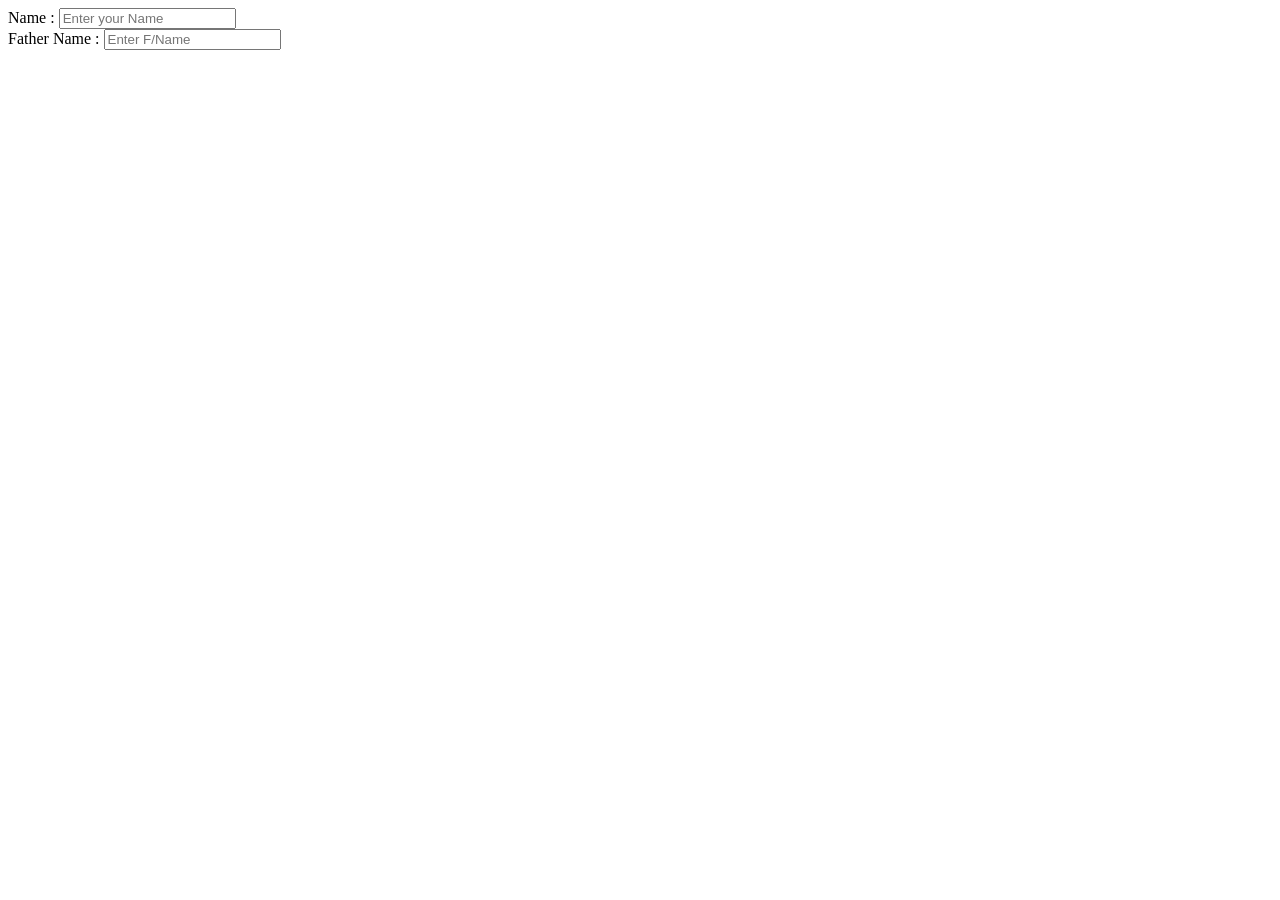
==== Practice.html @ 676ef84b "change in main" ====
<!DOCTYPE html>
<html lang="en">
<head>
    <meta charset="UTF-8">
    <meta http-equiv="X-UA-Compatible" content="IE=edge">
    <meta name="viewport" content="width=device-width, initial-scale=1.0">
    <title>practice</title>
    <link rel="stylesheet" href="style.css">
</head>
<body>
   <div class="con">
    <div class="col col-1">
        Name : <input type="text" placeholder="Enter your Name ">
    </div>
    <div class="col col-2">
        Father Name : <input type="text" placeholder="Enter F/Name">
    </div>
   </div>
</body>
</html>
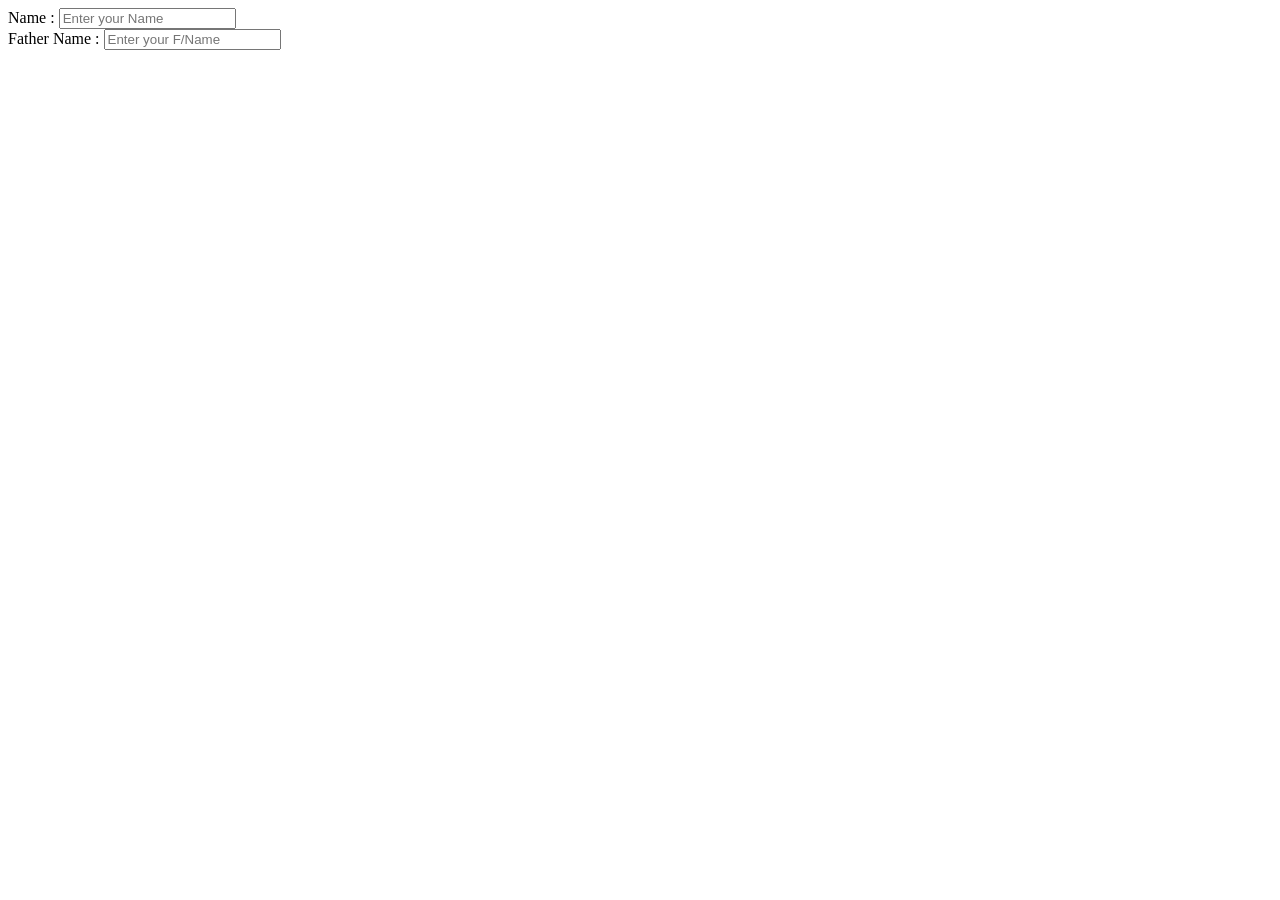
==== commit 3635e05c: "add" ====
--- a/Practice.html
+++ b/Practice.html
@@ -13,7 +13,7 @@
         Name : <input type="text" placeholder="Enter your Name ">
     </div>
     <div class="col col-2">
-        Father Name : <input type="text" placeholder="Enter F/Name">
+        Father Name : <input type="text" placeholder="Enter your F/Name">
     </div>
    </div>
 </body>
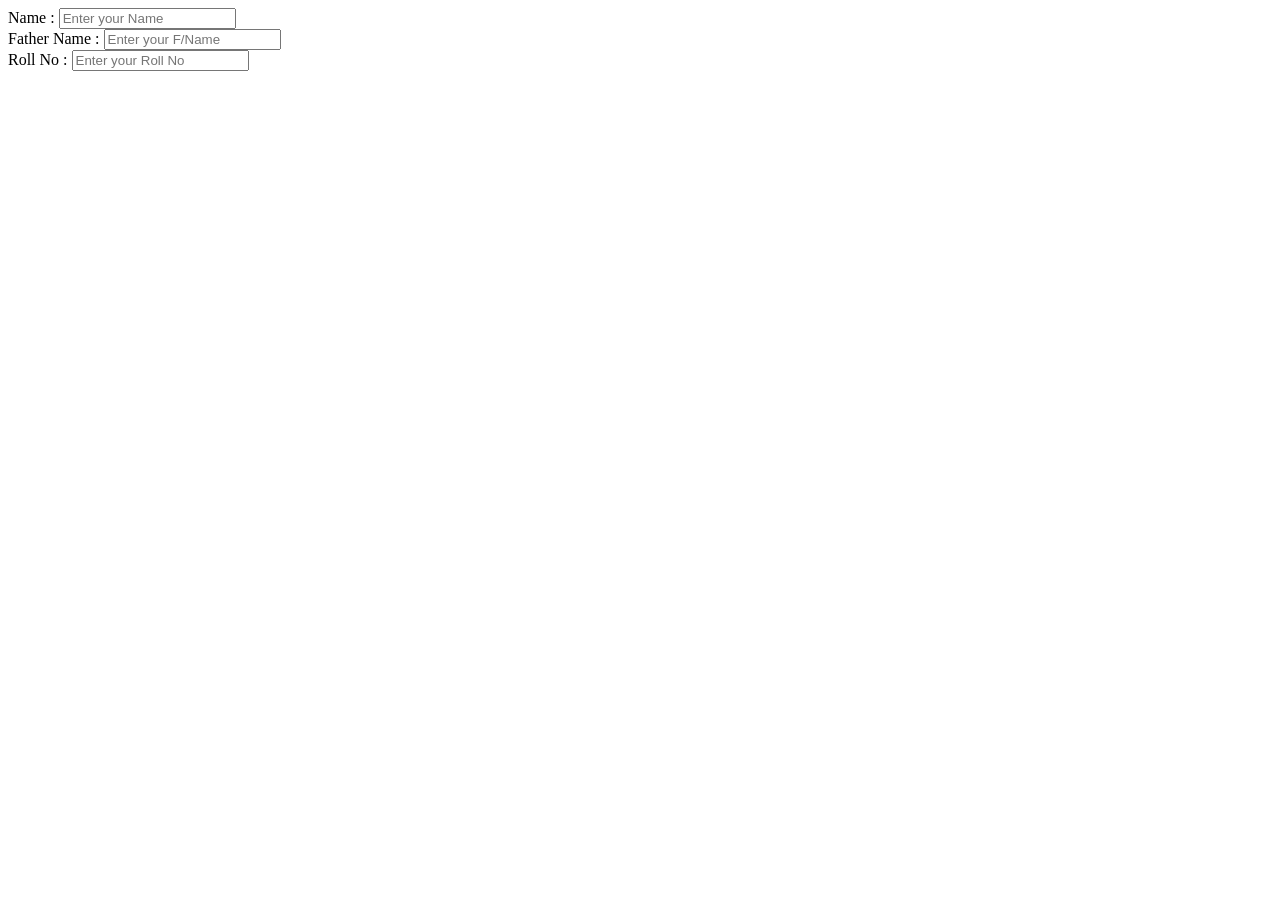
==== commit 895e8a2b: "Add Features" ====
--- a/Practice.html
+++ b/Practice.html
@@ -15,6 +15,9 @@
     <div class="col col-2">
         Father Name : <input type="text" placeholder="Enter your F/Name">
     </div>
+    <div class="col col-2">
+         Roll No : <input type="text" placeholder="Enter your Roll No">
+    </div>
    </div>
 </body>
 </html>
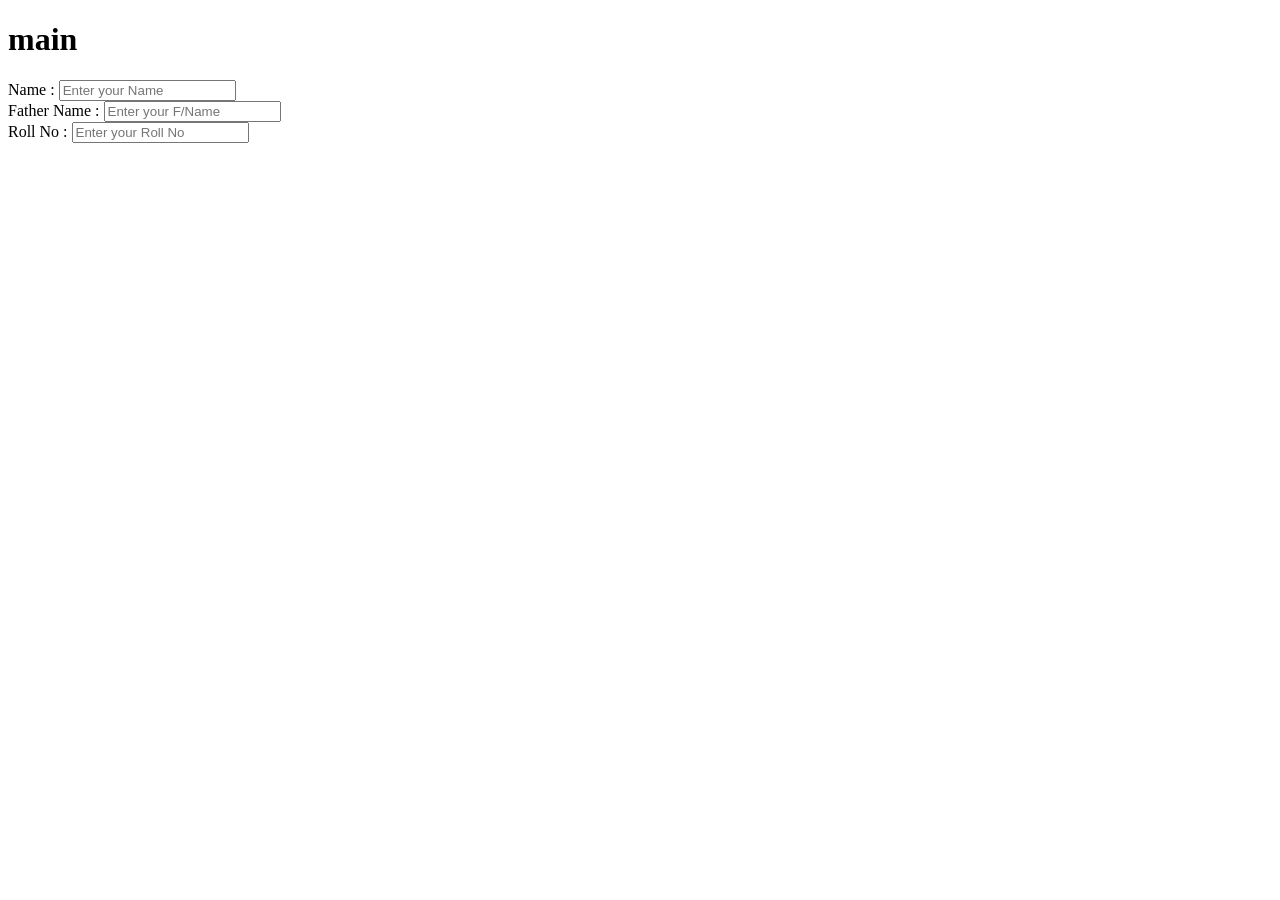
==== commit c2b6209f: "update in main" ====
--- a/Practice.html
+++ b/Practice.html
@@ -8,6 +8,7 @@
     <link rel="stylesheet" href="style.css">
 </head>
 <body>
+    <h1>main</h1>
    <div class="con">
     <div class="col col-1">
         Name : <input type="text" placeholder="Enter your Name ">
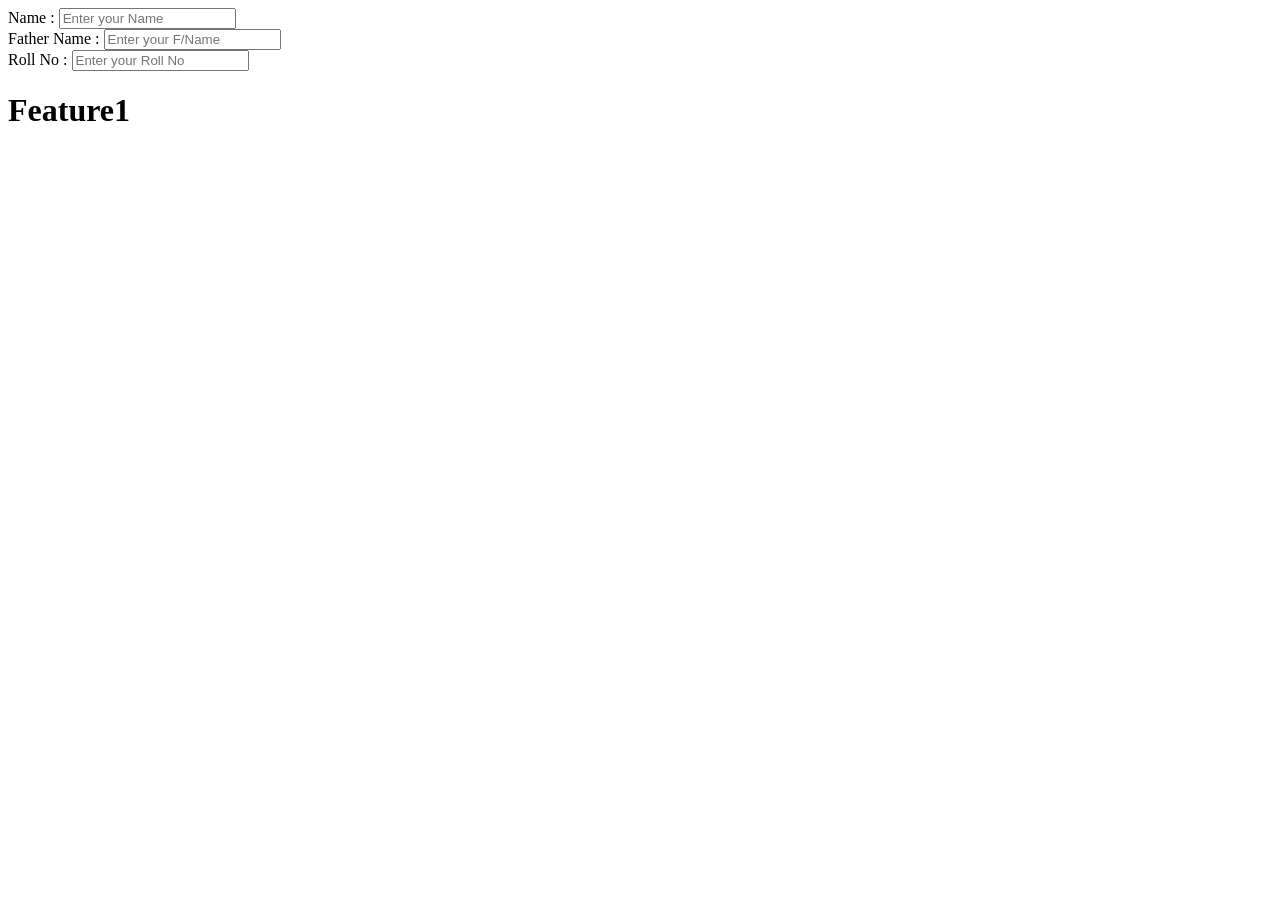
==== commit 297d8f53: "add in Feature1" ====
--- a/Practice.html
+++ b/Practice.html
@@ -8,7 +8,6 @@
     <link rel="stylesheet" href="style.css">
 </head>
 <body>
-    <h1>main</h1>
    <div class="con">
     <div class="col col-1">
         Name : <input type="text" placeholder="Enter your Name ">
@@ -20,5 +19,6 @@
          Roll No : <input type="text" placeholder="Enter your Roll No">
     </div>
    </div>
+   <h1>Feature1</h1>
 </body>
 </html>
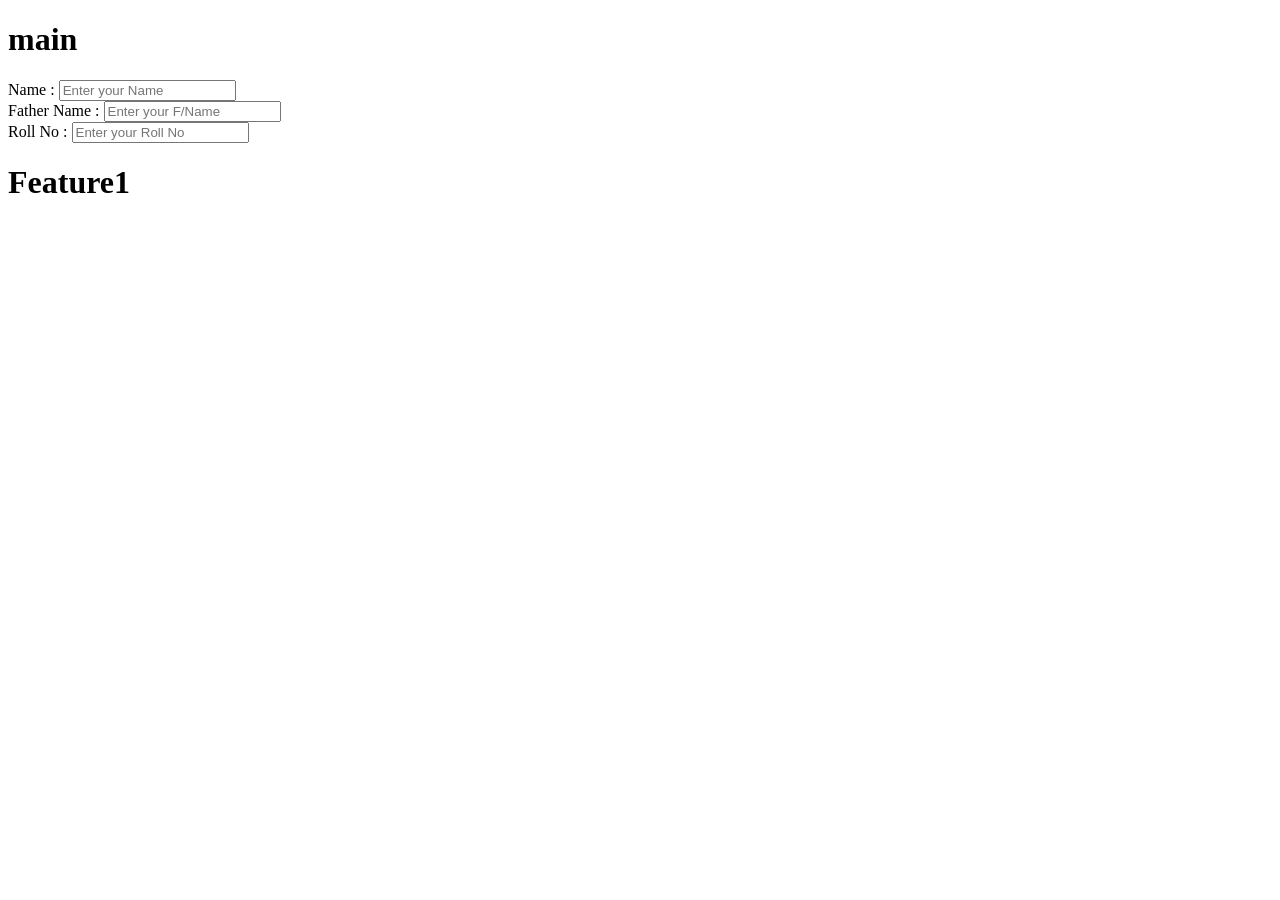
==== commit 38e4b989: "Merge pull request #1 from muhammadayaz77/feature1 add in Feature1" ====
--- a/Practice.html
+++ b/Practice.html
@@ -8,6 +8,7 @@
     <link rel="stylesheet" href="style.css">
 </head>
 <body>
+    <h1>main</h1>
    <div class="con">
     <div class="col col-1">
         Name : <input type="text" placeholder="Enter your Name ">
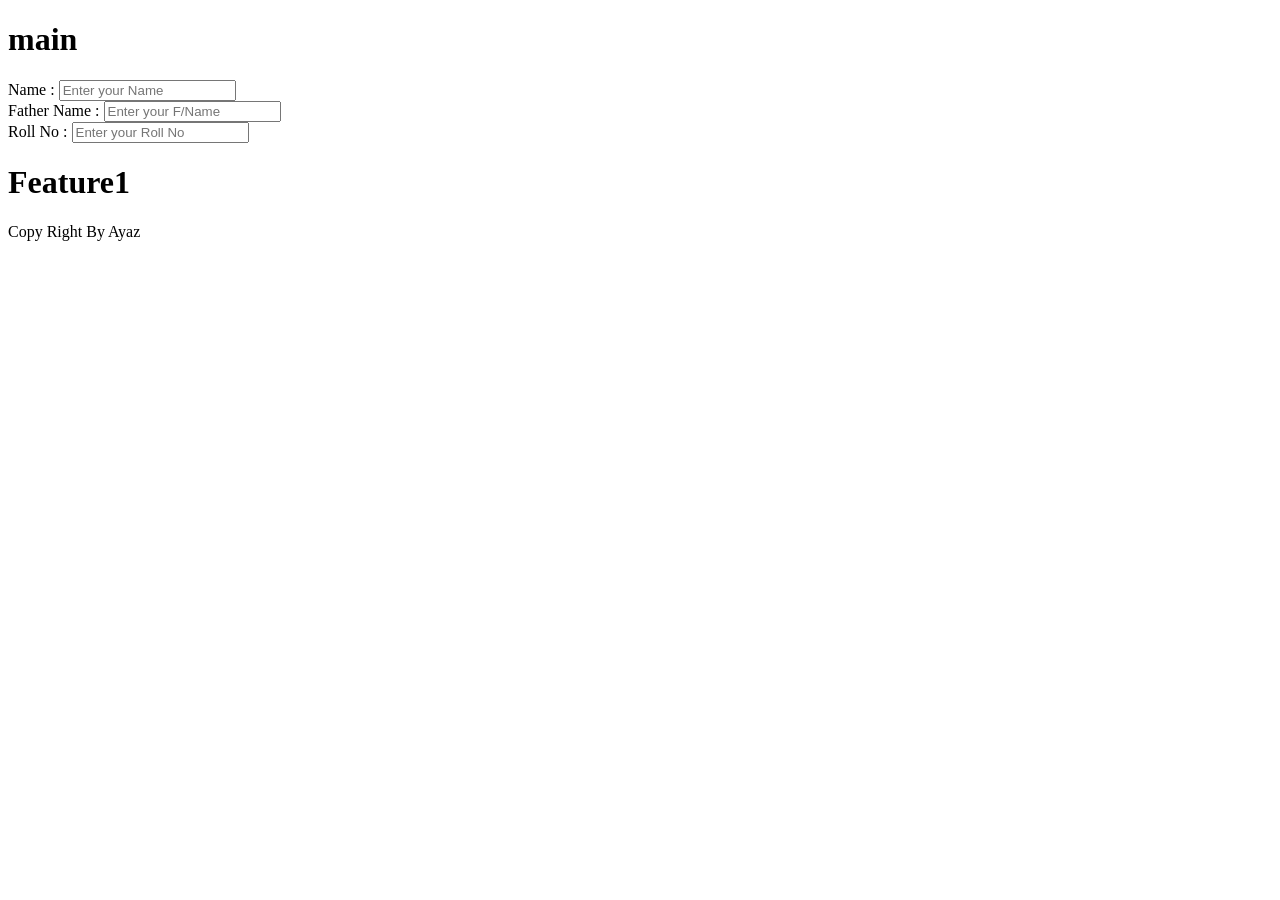
==== commit 43f3984f: "Merge pull request #2 from muhammadayaz77/feature1 Add footer" ====
--- a/Practice.html
+++ b/Practice.html
@@ -21,5 +21,6 @@
     </div>
    </div>
    <h1>Feature1</h1>
+   <p>Copy Right By Ayaz</p>
 </body>
 </html>
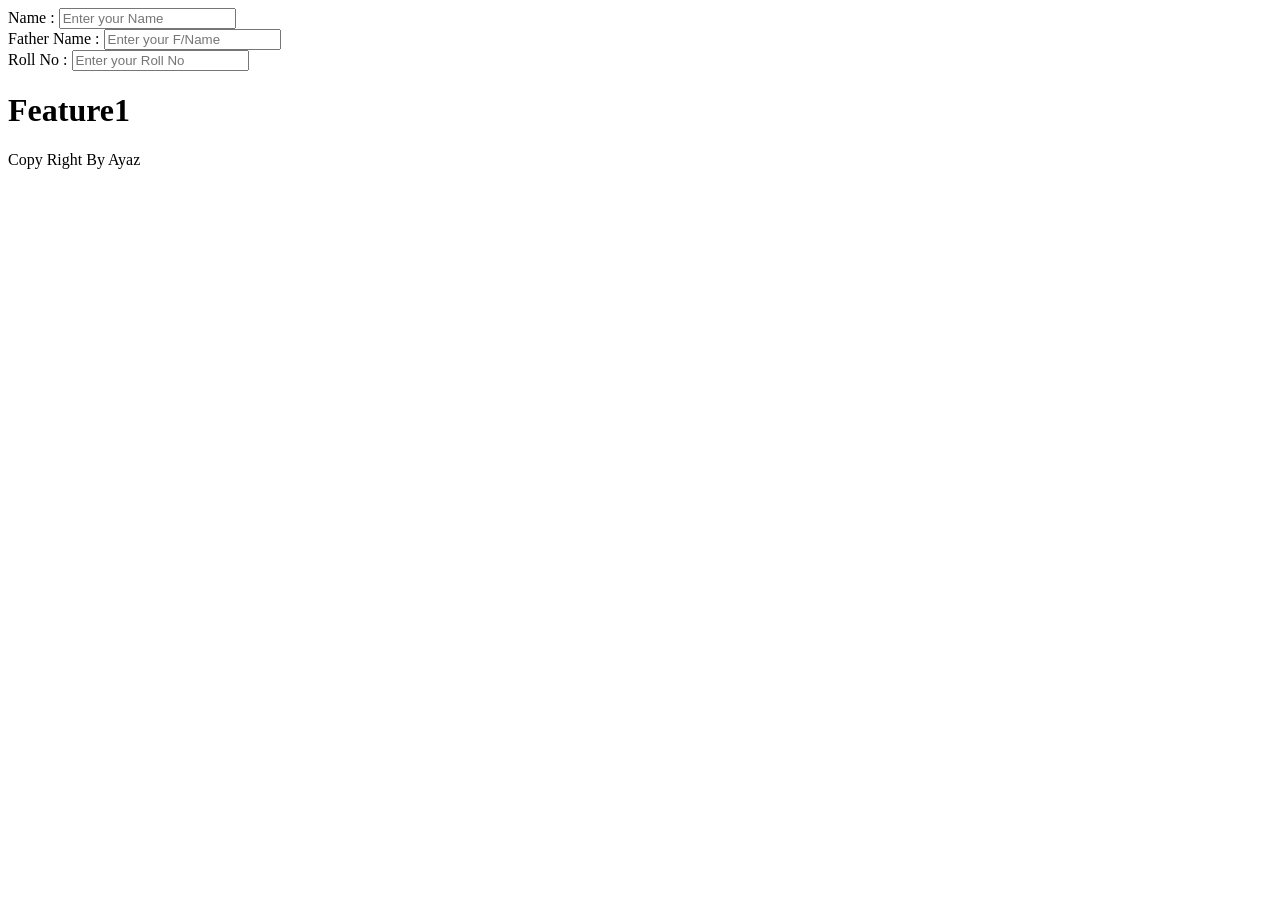
==== commit 4a14f774: "Add footer" ====
--- a/Practice.html
+++ b/Practice.html
@@ -8,7 +8,6 @@
     <link rel="stylesheet" href="style.css">
 </head>
 <body>
-    <h1>main</h1>
    <div class="con">
     <div class="col col-1">
         Name : <input type="text" placeholder="Enter your Name ">
